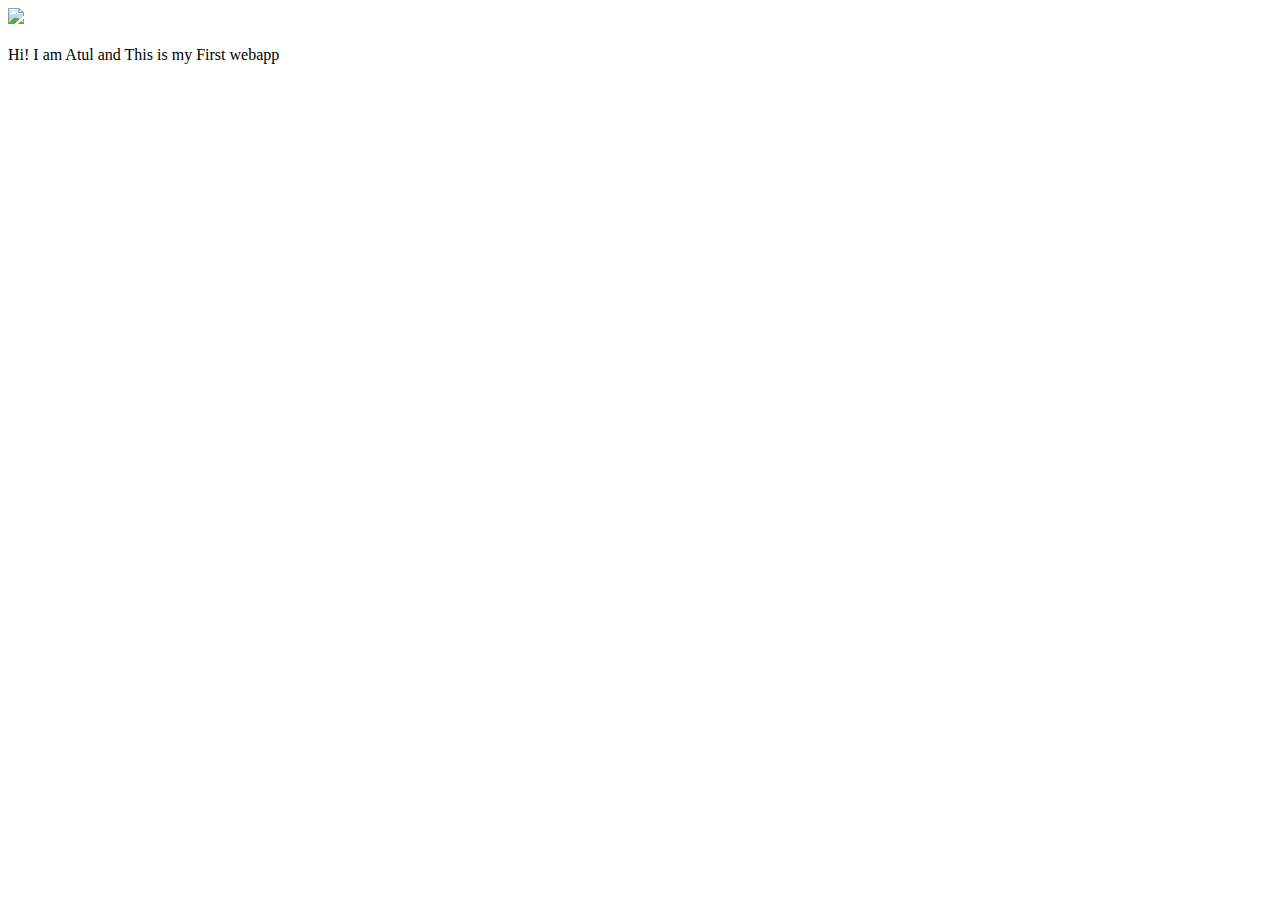
==== ui/index.html @ 3d3d9053 "[imad-console] Updates ui/index.html" ====
<!doctype html>
<html>
    <head>
        <link href="/ui/style.css" rel="stylesheet" />
    </head>
    <body>
        <div class="center">
            <img src="/ui/madi.png" class="img-medium"/>
        </div>
        <br>
        <div class="center text-big bold">
            Hi! I am Atul and This is my First webapp
        </div>
        <script type="text/javascript" src="/ui/main.js">
        </script>
    </body>
</html>
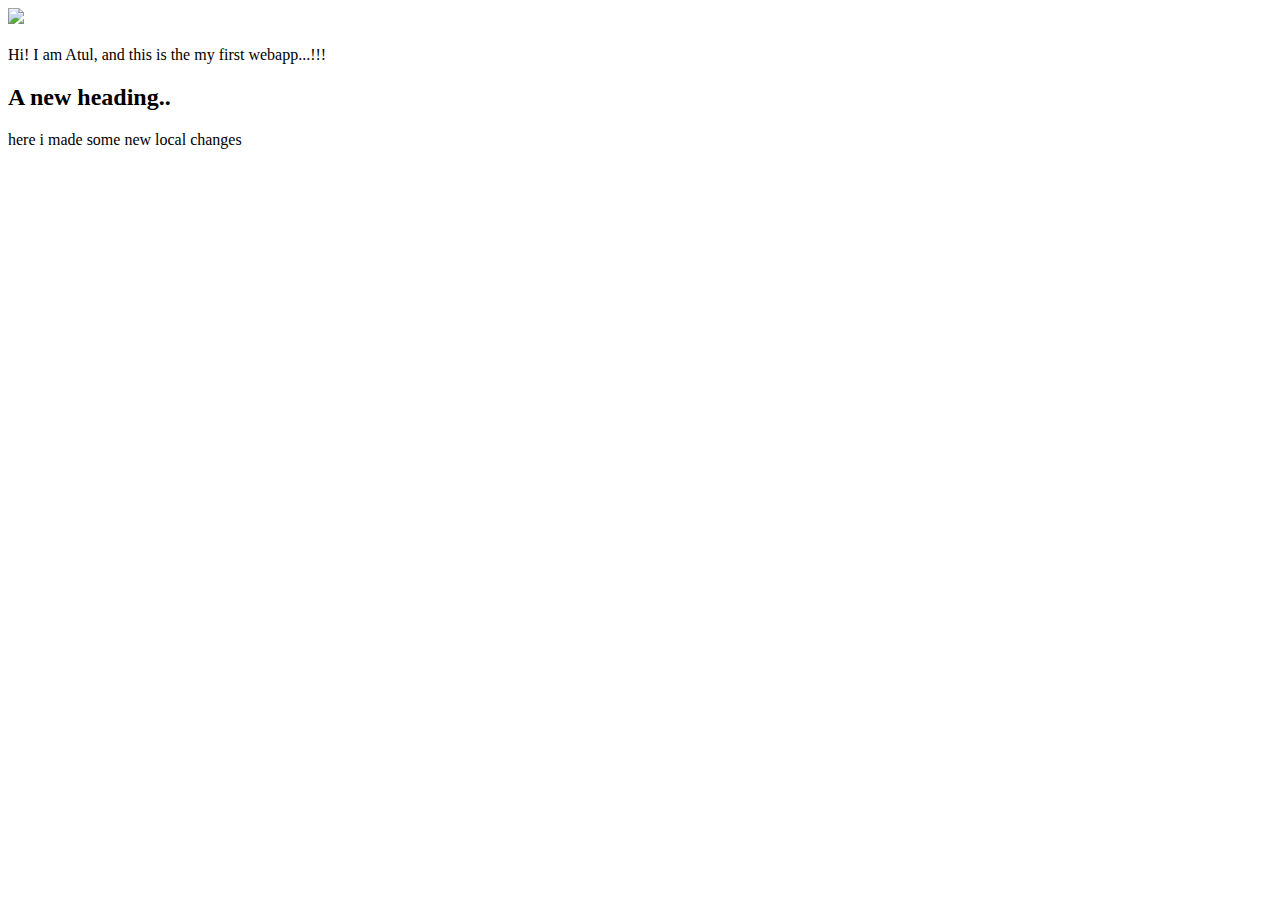
==== commit 521d4db9: "Add files via upload" ====
--- a/ui/index.html
+++ b/ui/index.html
@@ -9,7 +9,9 @@
         </div>
         <br>
         <div class="center text-big bold">
-            Hi! I am Atul and This is my First webapp
+            Hi! I am Atul, and this is the my first webapp...!!!
+			<h2>A new heading..</h2>
+			here i made some new local changes
         </div>
         <script type="text/javascript" src="/ui/main.js">
         </script>
